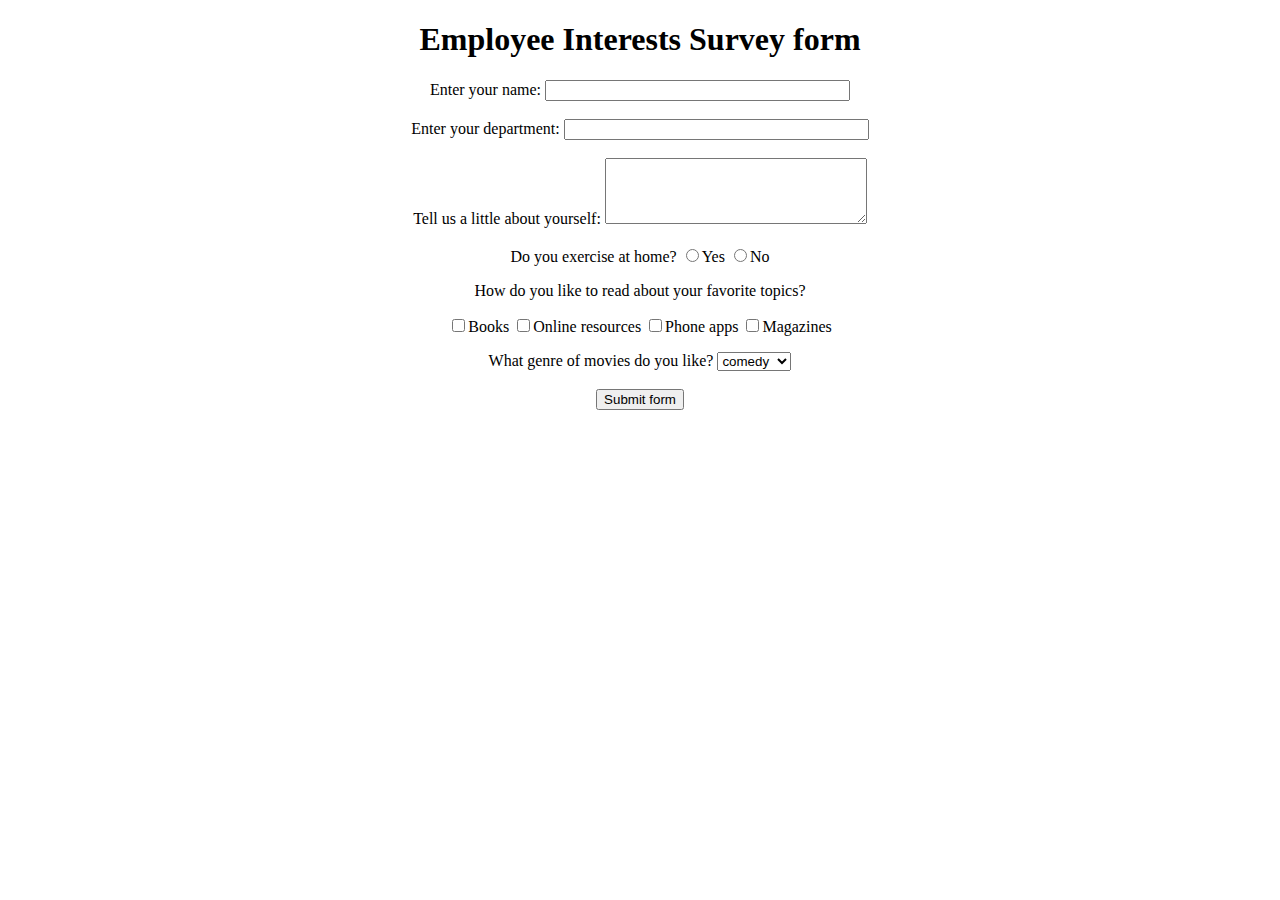
==== file test/index.html @ 9fccd6eb "test" ====
<!DOCTYPE HTML>
<!-- This is how HTML comments look like -->
<html>
<!-- the title will appear on the page-->
<head>
<title>Employee Interests Survey</title>
</head>
<body>
<!-- as it is a survey form, we will need to submit the details, hence we use form -->
<!-- We can give absolute url, or relative url like /nextpage.jsp, and specify POST or GET method -->
<form action="http://google.co.in">
<!-- If we remove this, every thing will move to the left of the page-->
<div align="center">
<!--Adds a heading to the form-->
<h1>Employee Interests Survey form</h1>
Enter your name:
<!-- Input type text for small texts, specify size -->
<input type="text" name="UserName" size=35 maxlength=35 value="">
<!--Adds spaces - remove and see what happens -->
</br></br>
Enter your department:
<input type="text" name="Deptt" size=35 maxlength=35 value=""> </br> </br>
Tell us a little about yourself:
<!-- For writing lot of text like descriptions with text wrapping,
if you dont want text wrapping, you can add wrap = "off" (horizontal scrollbar -->
<textarea name="Comments" cols=30 rows=4></textarea> </br> </br>
Do you exercise at home?
<!-- Radio buttons help you choose one out of the many values -->
<input type="radio" name="exe" value=1>Yes
<input type="radio" name="exe" value=2>No
</p>
How do you like to read about your favorite topics?
<p>
<!--Checkbox lets you select multiple options -->
<input type="checkbox" name="Books">Books
<input type="checkbox" name="Web">Online resources
<input type="checkbox" name="Phone">Phone apps
<input type="checkbox" name="Magazines">Magazines
</p>
What genre of movies do you like?
<!--Select box lets you choose one of the multiple dropdown options-->
<select name="moviepref" ><option>
<option value=1 selected = "true">comedy
<option value=2 >romance
<option value=3 >thriller
<option value=4 >horror
<option value=5 >biopic
</select>
</br></br>
<!--submits the information entered in the form by the user -->
<input type=submit value="Submit form">
</div>
</form>
</body>
</html>
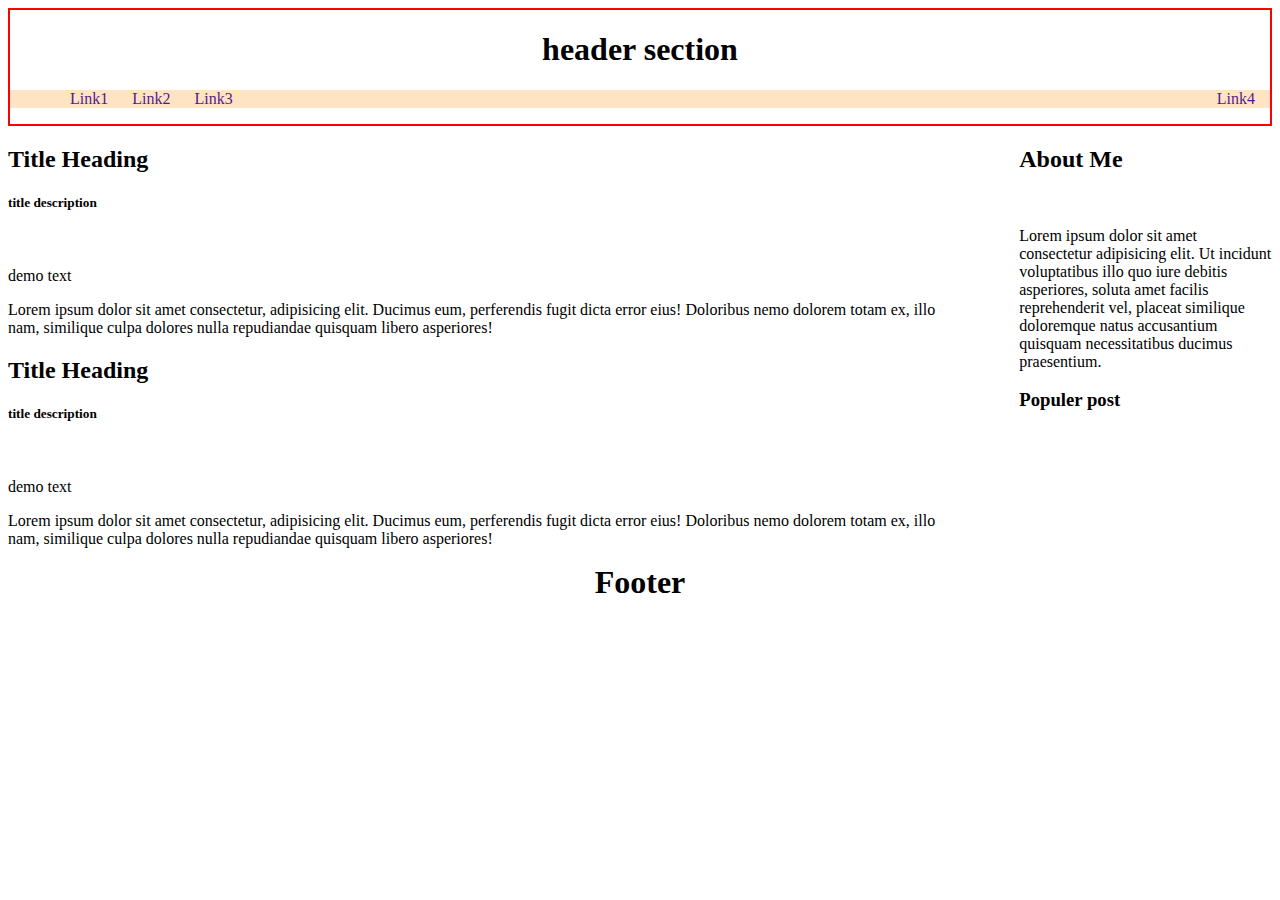
==== commit ea98e153: "rap up for last week" ====
--- a/file test/index.html
+++ b/file test/index.html
@@ -1,55 +1,101 @@
-<!DOCTYPE HTML>
-<!-- This is how HTML comments look like -->
-<html>
-<!-- the title will appear on the page-->
-<head>
-<title>Employee Interests Survey</title>
-</head>
-<body>
-<!-- as it is a survey form, we will need to submit the details, hence we use form -->
-<!-- We can give absolute url, or relative url like /nextpage.jsp, and specify POST or GET method -->
-<form action="http://google.co.in">
-<!-- If we remove this, every thing will move to the left of the page-->
-<div align="center">
-<!--Adds a heading to the form-->
-<h1>Employee Interests Survey form</h1>
-Enter your name:
-<!-- Input type text for small texts, specify size -->
-<input type="text" name="UserName" size=35 maxlength=35 value="">
-<!--Adds spaces - remove and see what happens -->
-</br></br>
-Enter your department:
-<input type="text" name="Deptt" size=35 maxlength=35 value=""> </br> </br>
-Tell us a little about yourself:
-<!-- For writing lot of text like descriptions with text wrapping,
-if you dont want text wrapping, you can add wrap = "off" (horizontal scrollbar -->
-<textarea name="Comments" cols=30 rows=4></textarea> </br> </br>
-Do you exercise at home?
-<!-- Radio buttons help you choose one out of the many values -->
-<input type="radio" name="exe" value=1>Yes
-<input type="radio" name="exe" value=2>No
-</p>
-How do you like to read about your favorite topics?
-<p>
-<!--Checkbox lets you select multiple options -->
-<input type="checkbox" name="Books">Books
-<input type="checkbox" name="Web">Online resources
-<input type="checkbox" name="Phone">Phone apps
-<input type="checkbox" name="Magazines">Magazines
-</p>
-What genre of movies do you like?
-<!--Select box lets you choose one of the multiple dropdown options-->
-<select name="moviepref" ><option>
-<option value=1 selected = "true">comedy
-<option value=2 >romance
-<option value=3 >thriller
-<option value=4 >horror
-<option value=5 >biopic
-</select>
-</br></br>
-<!--submits the information entered in the form by the user -->
-<input type=submit value="Submit form">
-</div>
-</form>
-</body>
-</html>+<!DOCTYPE html>
+<html lang="en">
+  <head>
+    <meta charset="UTF-8" />
+    <meta http-equiv="X-UA-Compatible" content="IE=edge" />
+    <meta name="viewport" content="width=device-width, initial-scale=1.0" />
+    <link rel="stylesheet" href="style.css" />
+    <title>Document</title>
+  </head>
+  <body>
+    <header id="ll">
+      <h1>header section</h1>
+      <nav>
+        <ul >
+          <li class="d1"><a href="">Link1</a></li>
+          <li class="d1"><a href="">Link2</a></li>
+          <li class="d1"><a href="">Link3</a></li>
+          <li id="most_left"><a href="">Link4</a></li>
+        </ul>
+      </nav>
+    </header>
+    <main>
+      <!-- left section -->
+      <section id="left">
+        <article>
+          <h2>Title Heading</h2>
+          <h5>title description</h5>
+          <img
+            class="placeholder"
+            src="https://dummyimage.com/1000x200/c7bbc7/2b3491"
+            alt=""
+          />
+          <p>demo text</p>
+          <p>
+            Lorem ipsum dolor sit amet consectetur, adipisicing elit. Ducimus
+            eum, perferendis fugit dicta error eius! Doloribus nemo dolorem
+            totam ex, illo nam, similique culpa dolores nulla repudiandae
+            quisquam libero asperiores!
+          </p>
+        </article>
+        <!-- new article -->
+        <article>
+          <h2>Title Heading</h2>
+          <h5>title description</h5>
+          <img
+            class="placeholder"
+            src="https://dummyimage.com/1000x200/c7bbc7/2b3491"
+            alt=""
+          />
+          <p>demo text</p>
+          <p>
+            Lorem ipsum dolor sit amet consectetur, adipisicing elit. Ducimus
+            eum, perferendis fugit dicta error eius! Doloribus nemo dolorem
+            totam ex, illo nam, similique culpa dolores nulla repudiandae
+            quisquam libero asperiores!
+          </p>
+        </article>
+      </section>
+      <!-- right section  -->
+      <section id="right">
+        <article>
+          <h2>About Me</h2>
+          <img
+            class="placeholder"
+            src="https://dummyimage.com/500x200/c7bbc7/2b3491"
+            alt=""
+          />
+          <p>
+            Lorem ipsum dolor sit amet consectetur adipisicing elit. Ut incidunt
+            voluptatibus illo quo iure debitis asperiores, soluta amet facilis
+            reprehenderit vel, placeat similique doloremque natus accusantium
+            quisquam necessitatibus ducimus praesentium.
+          </p>
+        </article>
+        <article>
+          <h3>Populer post</h3>
+          <img
+            class="placeholder"
+            src="https://dummyimage.com/500x200/c7bbc7/2b3491"
+            alt=""
+          />
+          <img
+            class="placeholder"
+            src="https://dummyimage.com/500x200/c7bbc7/2b3491"
+            alt=""
+          />
+          <img
+            class="placeholder"
+            src="https://dummyimage.com/500x200/c7bbc7/2b3491"
+            alt=""
+          />
+        </article>
+      </section>
+    </main>
+    <footer>
+      <h1>Footer</h1>
+      
+      <!-- <a href="#ll">up</a> -->
+    </footer>
+  </body>
+</html>
--- a/file test/style.css
+++ b/file test/style.css
@@ -0,0 +1,41 @@
+*{
+    box-sizing: border-box;
+}
+header{
+    border: 2px solid red;
+}
+h1{
+    text-align: center;
+}
+li{
+    display: inline-block;
+}
+nav{
+    background-color: bisque;
+}
+ul{
+   position: relative; 
+}
+#most_left{
+    position: absolute;
+    right: 15px;
+    }
+a{
+    text-decoration: none;
+    margin-left: 20px;
+}
+#left{
+    width: 75%;
+    height:70%;
+    float: left;
+}
+#right{
+    float: right;
+    width: 20%;
+    /* height: 70%; */
+}
+footer{
+    /* position: initial;
+     */
+    clear:both;
+}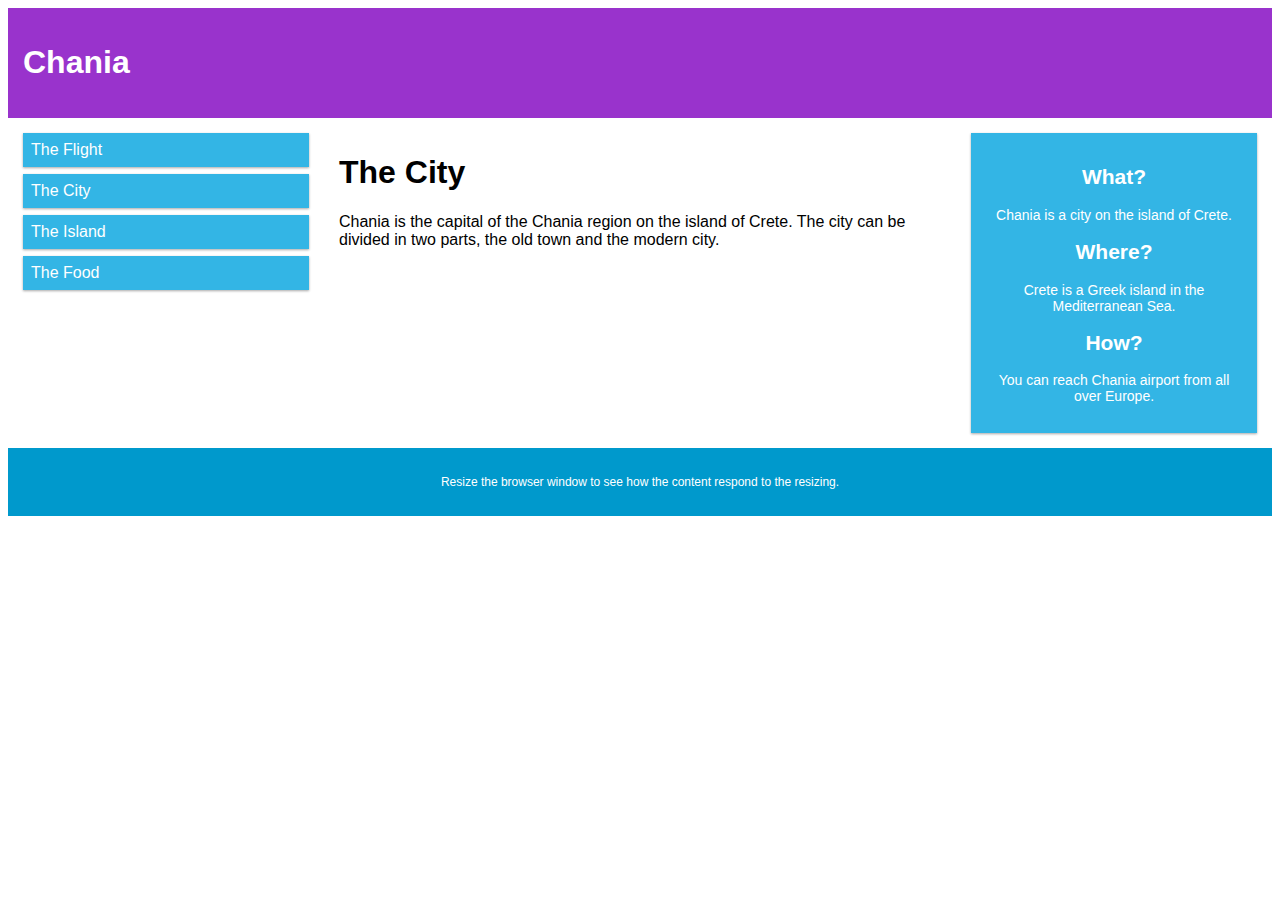
==== commit 4aeab479: "grid/flex" ====
--- a/file test/index.html
+++ b/file test/index.html
@@ -1,101 +1,126 @@
 <!DOCTYPE html>
-<html lang="en">
-  <head>
-    <meta charset="UTF-8" />
-    <meta http-equiv="X-UA-Compatible" content="IE=edge" />
-    <meta name="viewport" content="width=device-width, initial-scale=1.0" />
-    <link rel="stylesheet" href="style.css" />
-    <title>Document</title>
-  </head>
-  <body>
-    <header id="ll">
-      <h1>header section</h1>
-      <nav>
-        <ul >
-          <li class="d1"><a href="">Link1</a></li>
-          <li class="d1"><a href="">Link2</a></li>
-          <li class="d1"><a href="">Link3</a></li>
-          <li id="most_left"><a href="">Link4</a></li>
-        </ul>
-      </nav>
-    </header>
-    <main>
-      <!-- left section -->
-      <section id="left">
-        <article>
-          <h2>Title Heading</h2>
-          <h5>title description</h5>
-          <img
-            class="placeholder"
-            src="https://dummyimage.com/1000x200/c7bbc7/2b3491"
-            alt=""
-          />
-          <p>demo text</p>
-          <p>
-            Lorem ipsum dolor sit amet consectetur, adipisicing elit. Ducimus
-            eum, perferendis fugit dicta error eius! Doloribus nemo dolorem
-            totam ex, illo nam, similique culpa dolores nulla repudiandae
-            quisquam libero asperiores!
-          </p>
-        </article>
-        <!-- new article -->
-        <article>
-          <h2>Title Heading</h2>
-          <h5>title description</h5>
-          <img
-            class="placeholder"
-            src="https://dummyimage.com/1000x200/c7bbc7/2b3491"
-            alt=""
-          />
-          <p>demo text</p>
-          <p>
-            Lorem ipsum dolor sit amet consectetur, adipisicing elit. Ducimus
-            eum, perferendis fugit dicta error eius! Doloribus nemo dolorem
-            totam ex, illo nam, similique culpa dolores nulla repudiandae
-            quisquam libero asperiores!
-          </p>
-        </article>
-      </section>
-      <!-- right section  -->
-      <section id="right">
-        <article>
-          <h2>About Me</h2>
-          <img
-            class="placeholder"
-            src="https://dummyimage.com/500x200/c7bbc7/2b3491"
-            alt=""
-          />
-          <p>
-            Lorem ipsum dolor sit amet consectetur adipisicing elit. Ut incidunt
-            voluptatibus illo quo iure debitis asperiores, soluta amet facilis
-            reprehenderit vel, placeat similique doloremque natus accusantium
-            quisquam necessitatibus ducimus praesentium.
-          </p>
-        </article>
-        <article>
-          <h3>Populer post</h3>
-          <img
-            class="placeholder"
-            src="https://dummyimage.com/500x200/c7bbc7/2b3491"
-            alt=""
-          />
-          <img
-            class="placeholder"
-            src="https://dummyimage.com/500x200/c7bbc7/2b3491"
-            alt=""
-          />
-          <img
-            class="placeholder"
-            src="https://dummyimage.com/500x200/c7bbc7/2b3491"
-            alt=""
-          />
-        </article>
-      </section>
-    </main>
-    <footer>
-      <h1>Footer</h1>
-      
-      <!-- <a href="#ll">up</a> -->
-    </footer>
-  </body>
-</html>
+<html>
+<head>
+<meta name="viewport" content="width=device-width, initial-scale=1.0">
+<style>
+* {
+  box-sizing: border-box;
+}
+
+.row::after {
+  content: "";
+  clear: both;
+  display: block;
+}
+
+[class*="col-"] {
+  float: left;
+  padding: 15px;
+}
+
+html {
+  font-family: "Lucida Sans", sans-serif;
+}
+
+.header {
+  background-color: #9933cc;
+  color: #ffffff;
+  padding: 15px;
+}
+
+.menu ul {
+  list-style-type: none;
+  margin: 0;
+  padding: 0;
+}
+
+.menu li {
+  padding: 8px;
+  margin-bottom: 7px;
+  background-color: #33b5e5;
+  color: #ffffff;
+  box-shadow: 0 1px 3px rgba(0,0,0,0.12), 0 1px 2px rgba(0,0,0,0.24);
+}
+
+.menu li:hover {
+  background-color: #0099cc;
+}
+
+.aside {
+  background-color: #33b5e5;
+  padding: 15px;
+  color: #ffffff;
+  text-align: center;
+  font-size: 14px;
+  box-shadow: 0 1px 3px rgba(0,0,0,0.12), 0 1px 2px rgba(0,0,0,0.24);
+}
+
+.footer {
+  background-color: #0099cc;
+  color: #ffffff;
+  text-align: center;
+  font-size: 12px;
+  padding: 15px;
+}
+
+/* For desktop: */
+.col-1 {width: 8.33%;}
+.col-2 {width: 16.66%;}
+.col-3 {width: 25%;}
+.col-4 {width: 33.33%;}
+.col-5 {width: 41.66%;}
+.col-6 {width: 50%;}
+.col-7 {width: 58.33%;}
+.col-8 {width: 66.66%;}
+.col-9 {width: 75%;}
+.col-10 {width: 83.33%;}
+.col-11 {width: 91.66%;}
+.col-12 {width: 100%;}
+
+@media only screen and (max-width: 768px) {
+  /* For mobile phones: */
+  [class*="col-"] {
+    width: 100%;
+  }
+}
+</style>
+</head>
+<body>
+
+<div class="header">
+  <h1>Chania</h1>
+</div>
+
+<div class="row">
+  <div class="col-3 menu">
+    <ul>
+    <li>The Flight</li>
+    <li>The City</li>
+    <li>The Island</li>
+    <li>The Food</li>
+    </ul>
+  </div>
+
+  <div class="col-6">
+    <h1>The City</h1>
+    <p>Chania is the capital of the Chania region on the island of Crete. The city can be divided in two parts, the old town and the modern city.</p>
+  </div>
+
+  <div class="col-3 right">
+    <div class="aside">
+      <h2>What?</h2>
+      <p>Chania is a city on the island of Crete.</p>
+      <h2>Where?</h2>
+      <p>Crete is a Greek island in the Mediterranean Sea.</p>
+      <h2>How?</h2>
+      <p>You can reach Chania airport from all over Europe.</p>
+    </div>
+  </div>
+</div>
+
+<div class="footer">
+  <p>Resize the browser window to see how the content respond to the resizing.</p>
+</div>
+
+</body>
+</html>